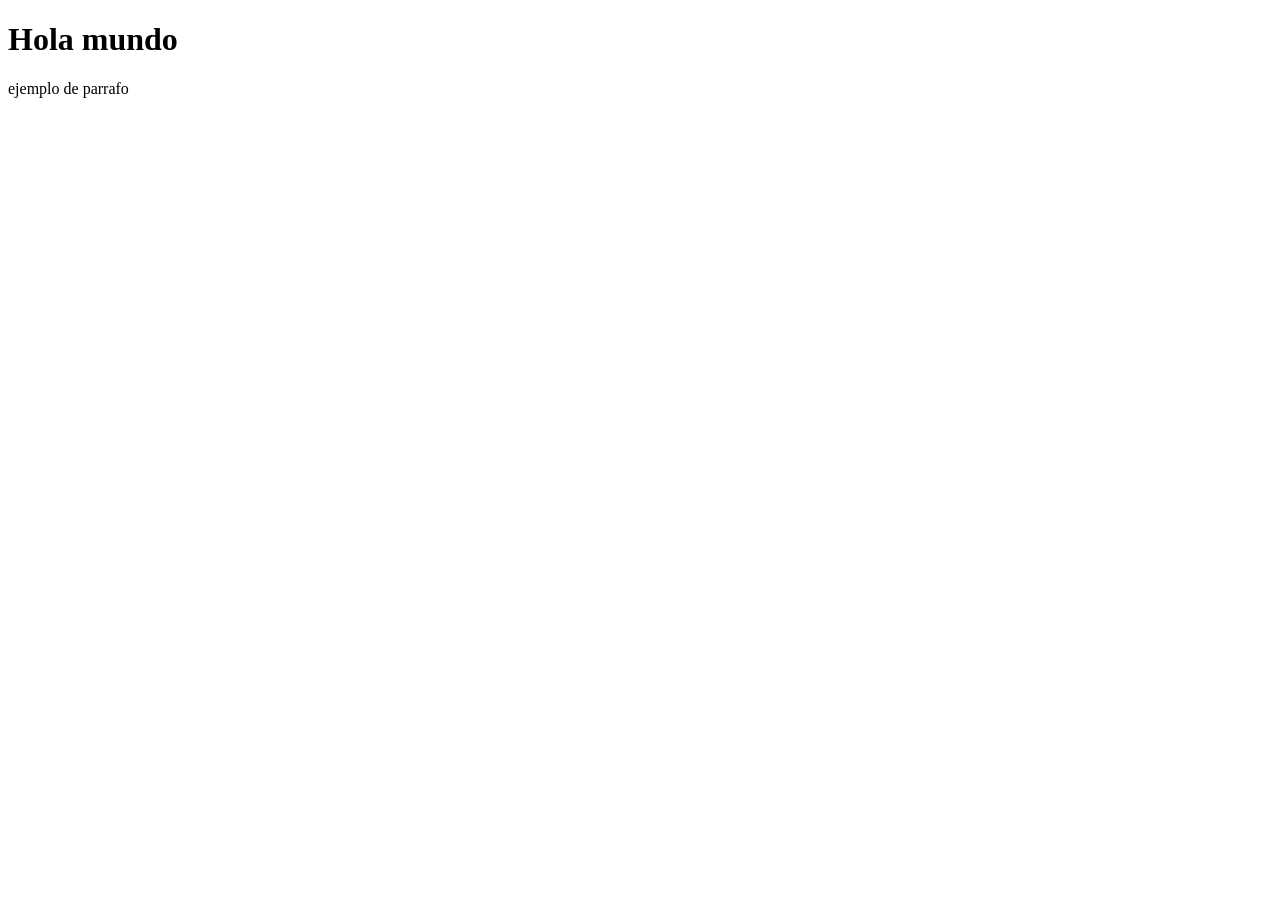
==== index.html @ e9f56d98 "upd introduccion a HTML" ====
<!DOCTYPE html>
<html lang='en'>
<head>
    <meta charset='utf-8'>
    <meta name='viewport' content='width=device-width, initial-scale=1'>
    <title>Page Title</title>
    <link rel='stylesheet' href='main.css'>
</head>
<body>
    <h1>Hola mundo</h1>
    <p>ejemplo de parrafo</p>
</body>
</html>
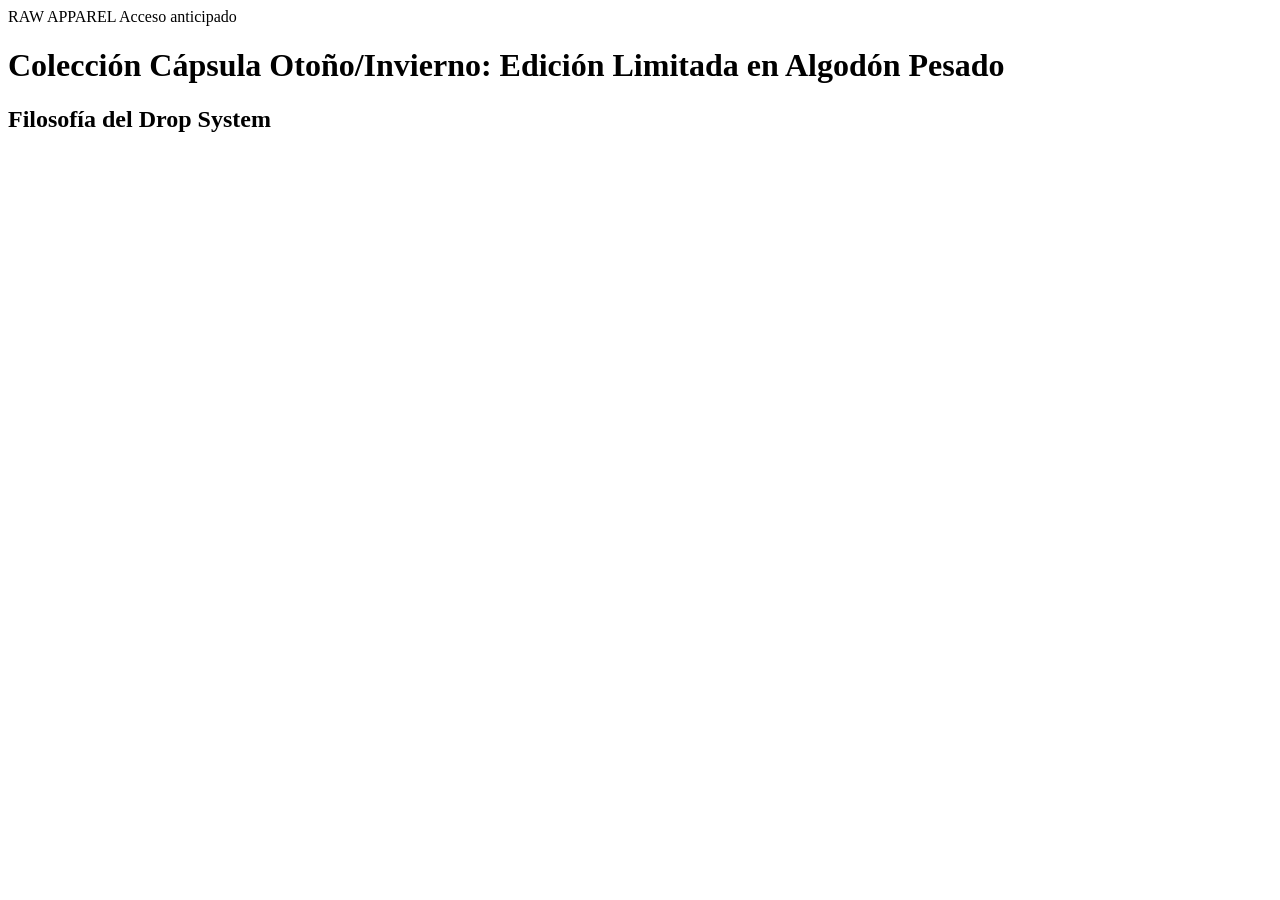
==== commit 9239eeaf: "ADD ACTIVIDAD2" ====
--- a/index.html
+++ b/index.html
@@ -1,13 +1,21 @@
-<!DOCTYPE html>
-<html lang='en'>
-<head>
-    <meta charset='utf-8'>
-    <meta name='viewport' content='width=device-width, initial-scale=1'>
+<!doctype html>
+<html lang="es">
+  <head>
+    <meta charset="utf-8" />
+    <meta name="viewport" content="width=device-width, initial-scale=1" />
     <title>Page Title</title>
-    <link rel='stylesheet' href='main.css'>
-</head>
-<body>
-    <h1>Hola mundo</h1>
-    <p>ejemplo de parrafo</p>
-</body>
-</html>+    <link rel="stylesheet" href="styles.css" />
+  </head>
+  <body>
+    <header>
+      <a class="logo-marca">RAW APPAREL</a>
+      <a class="boton-droplist">Acceso anticipado</a>
+    </header>
+    <main>
+      <h1 id="titular-principal">
+        Colección Cápsula Otoño/Invierno: Edición Limitada en Algodón Pesado
+      </h1>
+      <h2 id="titulo-seccion">Filosofía del Drop System</h2>
+    </main>
+  </body>
+</html>
